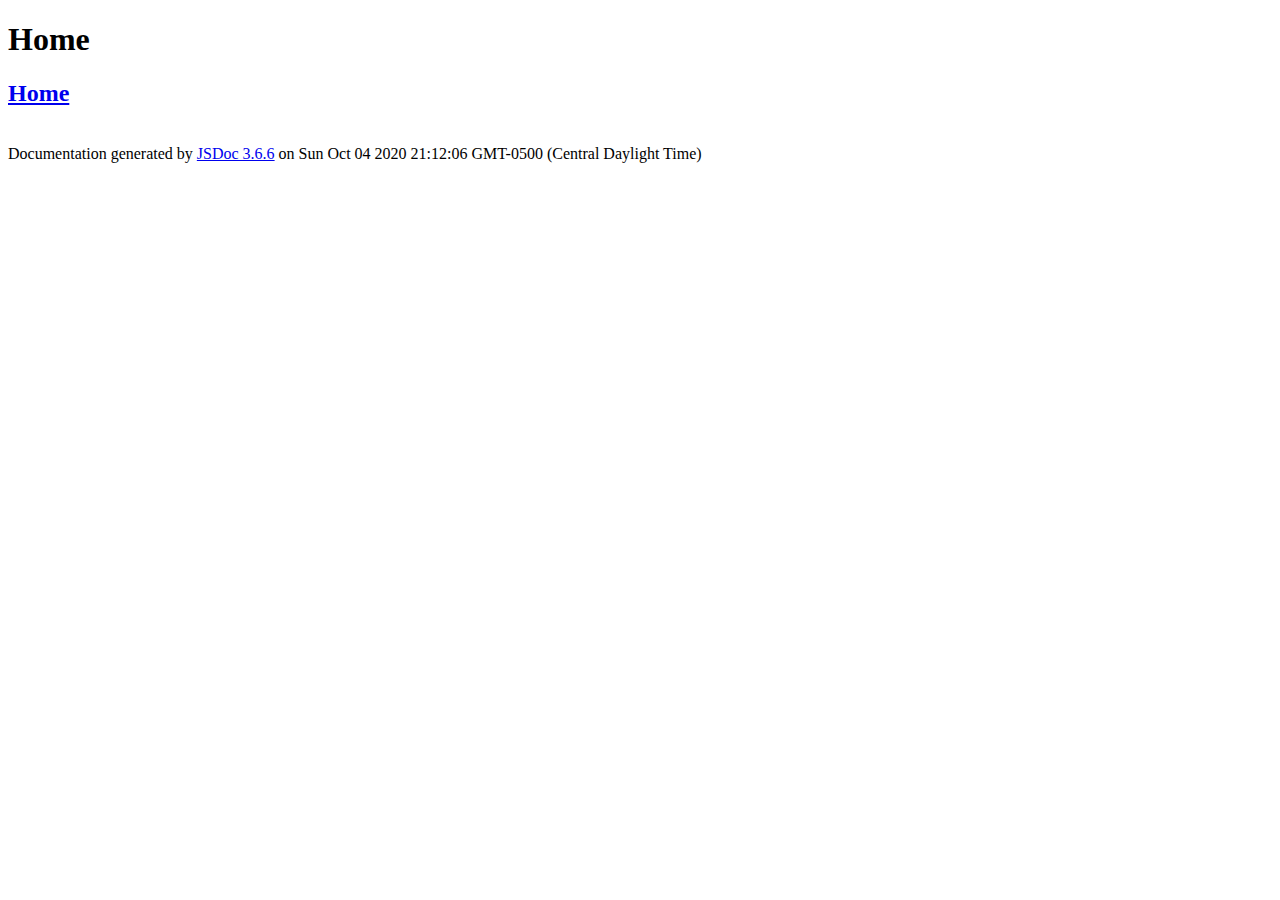
==== documentation/index.html @ 9e8790c0 "Updated documentation html files" ====
<!DOCTYPE html>
<html lang="en">
<head>
    <meta charset="utf-8">
    <title>JSDoc: Home</title>

    <script src="scripts/prettify/prettify.js"> </script>
    <script src="scripts/prettify/lang-css.js"> </script>
    <!--[if lt IE 9]>
      <script src="//html5shiv.googlecode.com/svn/trunk/html5.js"></script>
    <![endif]-->
    <link type="text/css" rel="stylesheet" href="styles/prettify-tomorrow.css">
    <link type="text/css" rel="stylesheet" href="styles/jsdoc-default.css">
</head>

<body>

<div id="main">

    <h1 class="page-title">Home</h1>

    



    


    <h3> </h3>










    









</div>

<nav>
    <h2><a href="index.html">Home</a></h2>
</nav>

<br class="clear">

<footer>
    Documentation generated by <a href="https://github.com/jsdoc/jsdoc">JSDoc 3.6.6</a> on Sun Oct 04 2020 21:12:06 GMT-0500 (Central Daylight Time)
</footer>

<script> prettyPrint(); </script>
<script src="scripts/linenumber.js"> </script>
</body>
</html>
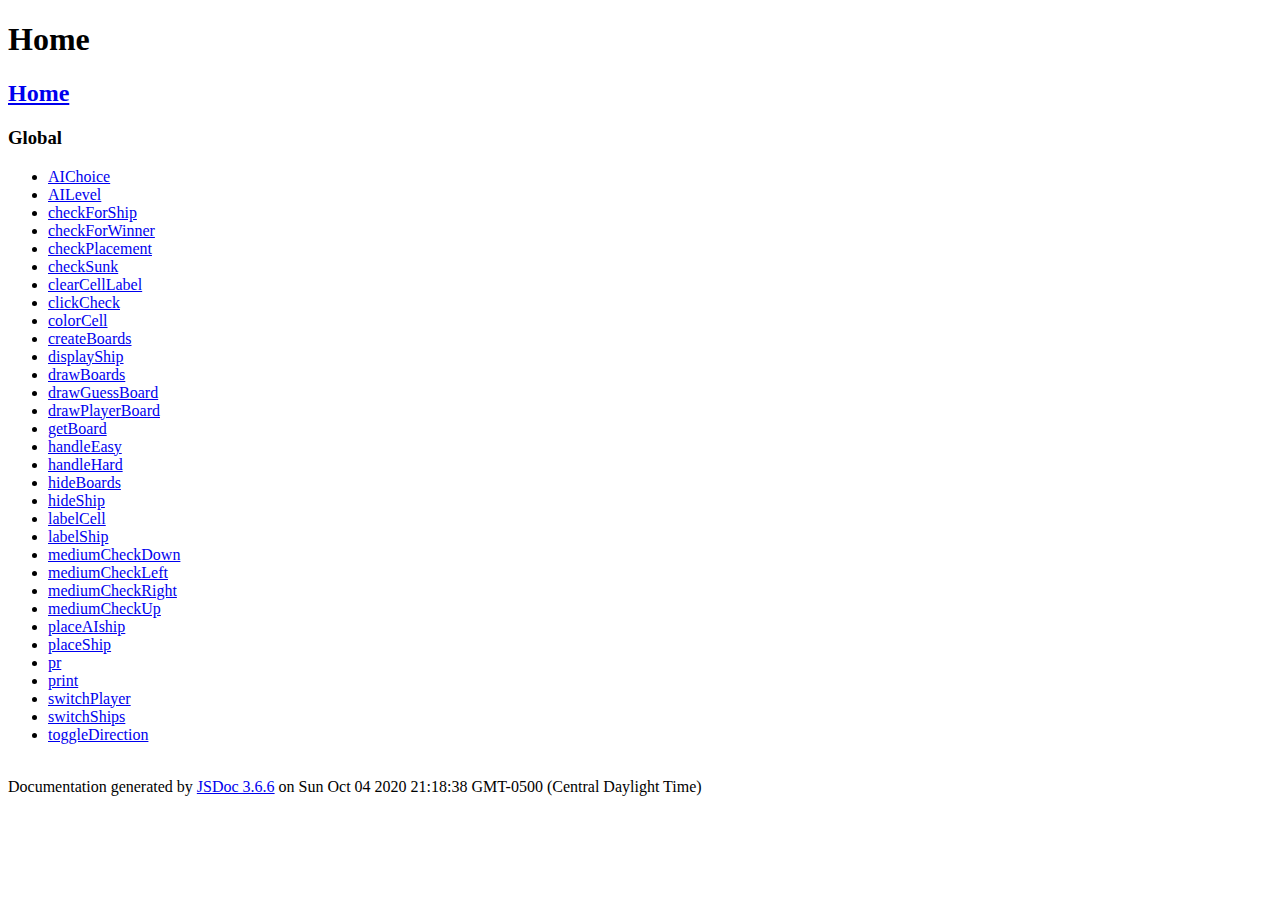
==== commit d5b0a3aa: "commenting" ====
--- a/documentation/index.html
+++ b/documentation/index.html
@@ -50,13 +50,13 @@
 </div>
 
 <nav>
-    <h2><a href="index.html">Home</a></h2>
+    <h2><a href="index.html">Home</a></h2><h3>Global</h3><ul><li><a href="global.html#AIChoice">AIChoice</a></li><li><a href="global.html#AILevel">AILevel</a></li><li><a href="global.html#checkForShip">checkForShip</a></li><li><a href="global.html#checkForWinner">checkForWinner</a></li><li><a href="global.html#checkPlacement">checkPlacement</a></li><li><a href="global.html#checkSunk">checkSunk</a></li><li><a href="global.html#clearCellLabel">clearCellLabel</a></li><li><a href="global.html#clickCheck">clickCheck</a></li><li><a href="global.html#colorCell">colorCell</a></li><li><a href="global.html#createBoards">createBoards</a></li><li><a href="global.html#displayShip">displayShip</a></li><li><a href="global.html#drawBoards">drawBoards</a></li><li><a href="global.html#drawGuessBoard">drawGuessBoard</a></li><li><a href="global.html#drawPlayerBoard">drawPlayerBoard</a></li><li><a href="global.html#getBoard">getBoard</a></li><li><a href="global.html#handleEasy">handleEasy</a></li><li><a href="global.html#handleHard">handleHard</a></li><li><a href="global.html#hideBoards">hideBoards</a></li><li><a href="global.html#hideShip">hideShip</a></li><li><a href="global.html#labelCell">labelCell</a></li><li><a href="global.html#labelShip">labelShip</a></li><li><a href="global.html#mediumCheckDown">mediumCheckDown</a></li><li><a href="global.html#mediumCheckLeft">mediumCheckLeft</a></li><li><a href="global.html#mediumCheckRight">mediumCheckRight</a></li><li><a href="global.html#mediumCheckUp">mediumCheckUp</a></li><li><a href="global.html#placeAIship">placeAIship</a></li><li><a href="global.html#placeShip">placeShip</a></li><li><a href="global.html#pr">pr</a></li><li><a href="global.html#print">print</a></li><li><a href="global.html#switchPlayer">switchPlayer</a></li><li><a href="global.html#switchShips">switchShips</a></li><li><a href="global.html#toggleDirection">toggleDirection</a></li></ul>
 </nav>
 
 <br class="clear">
 
 <footer>
-    Documentation generated by <a href="https://github.com/jsdoc/jsdoc">JSDoc 3.6.6</a> on Sun Oct 04 2020 21:12:06 GMT-0500 (Central Daylight Time)
+    Documentation generated by <a href="https://github.com/jsdoc/jsdoc">JSDoc 3.6.6</a> on Sun Oct 04 2020 21:18:38 GMT-0500 (Central Daylight Time)
 </footer>
 
 <script> prettyPrint(); </script>
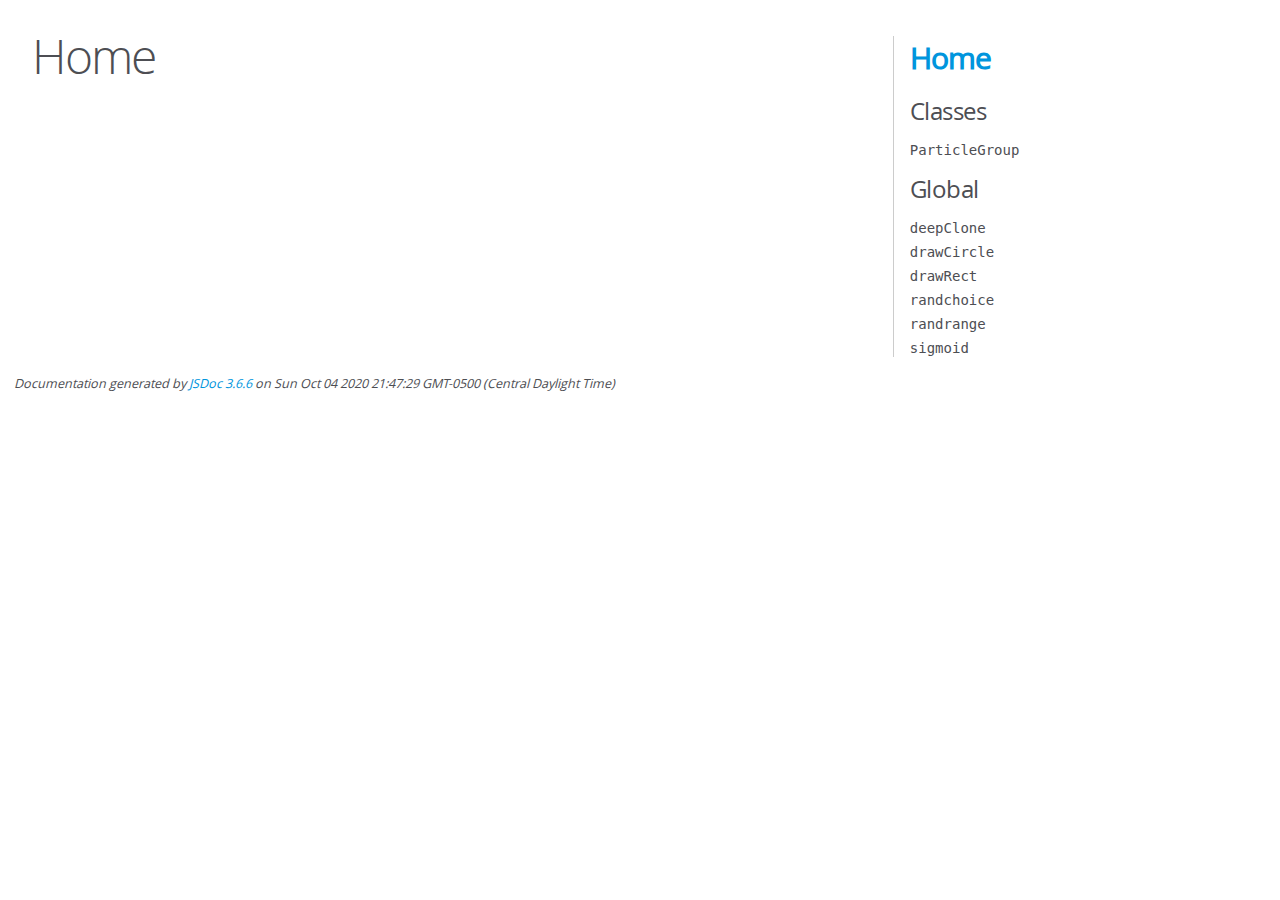
==== commit 888e233f: "Added documentation html files" ====
--- a/documentation/index.html
+++ b/documentation/index.html
@@ -50,13 +50,13 @@
 </div>
 
 <nav>
-    <h2><a href="index.html">Home</a></h2><h3>Global</h3><ul><li><a href="global.html#AIChoice">AIChoice</a></li><li><a href="global.html#AILevel">AILevel</a></li><li><a href="global.html#checkForShip">checkForShip</a></li><li><a href="global.html#checkForWinner">checkForWinner</a></li><li><a href="global.html#checkPlacement">checkPlacement</a></li><li><a href="global.html#checkSunk">checkSunk</a></li><li><a href="global.html#clearCellLabel">clearCellLabel</a></li><li><a href="global.html#clickCheck">clickCheck</a></li><li><a href="global.html#colorCell">colorCell</a></li><li><a href="global.html#createBoards">createBoards</a></li><li><a href="global.html#displayShip">displayShip</a></li><li><a href="global.html#drawBoards">drawBoards</a></li><li><a href="global.html#drawGuessBoard">drawGuessBoard</a></li><li><a href="global.html#drawPlayerBoard">drawPlayerBoard</a></li><li><a href="global.html#getBoard">getBoard</a></li><li><a href="global.html#handleEasy">handleEasy</a></li><li><a href="global.html#handleHard">handleHard</a></li><li><a href="global.html#hideBoards">hideBoards</a></li><li><a href="global.html#hideShip">hideShip</a></li><li><a href="global.html#labelCell">labelCell</a></li><li><a href="global.html#labelShip">labelShip</a></li><li><a href="global.html#mediumCheckDown">mediumCheckDown</a></li><li><a href="global.html#mediumCheckLeft">mediumCheckLeft</a></li><li><a href="global.html#mediumCheckRight">mediumCheckRight</a></li><li><a href="global.html#mediumCheckUp">mediumCheckUp</a></li><li><a href="global.html#placeAIship">placeAIship</a></li><li><a href="global.html#placeShip">placeShip</a></li><li><a href="global.html#pr">pr</a></li><li><a href="global.html#print">print</a></li><li><a href="global.html#switchPlayer">switchPlayer</a></li><li><a href="global.html#switchShips">switchShips</a></li><li><a href="global.html#toggleDirection">toggleDirection</a></li></ul>
+    <h2><a href="index.html">Home</a></h2><h3>Classes</h3><ul><li><a href="ParticleGroup.html">ParticleGroup</a></li></ul><h3>Global</h3><ul><li><a href="global.html#deepClone">deepClone</a></li><li><a href="global.html#drawCircle">drawCircle</a></li><li><a href="global.html#drawRect">drawRect</a></li><li><a href="global.html#randchoice">randchoice</a></li><li><a href="global.html#randrange">randrange</a></li><li><a href="global.html#sigmoid">sigmoid</a></li></ul>
 </nav>
 
 <br class="clear">
 
 <footer>
-    Documentation generated by <a href="https://github.com/jsdoc/jsdoc">JSDoc 3.6.6</a> on Sun Oct 04 2020 21:18:38 GMT-0500 (Central Daylight Time)
+    Documentation generated by <a href="https://github.com/jsdoc/jsdoc">JSDoc 3.6.6</a> on Sun Oct 04 2020 21:47:29 GMT-0500 (Central Daylight Time)
 </footer>
 
 <script> prettyPrint(); </script>
--- a/documentation/styles/jsdoc-default.css
+++ b/documentation/styles/jsdoc-default.css
@@ -0,0 +1,358 @@
+@font-face {
+    font-family: 'Open Sans';
+    font-weight: normal;
+    font-style: normal;
+    src: url('../fonts/OpenSans-Regular-webfont.eot');
+    src:
+        local('Open Sans'),
+        local('OpenSans'),
+        url('../fonts/OpenSans-Regular-webfont.eot?#iefix') format('embedded-opentype'),
+        url('../fonts/OpenSans-Regular-webfont.woff') format('woff'),
+        url('../fonts/OpenSans-Regular-webfont.svg#open_sansregular') format('svg');
+}
+
+@font-face {
+    font-family: 'Open Sans Light';
+    font-weight: normal;
+    font-style: normal;
+    src: url('../fonts/OpenSans-Light-webfont.eot');
+    src:
+        local('Open Sans Light'),
+        local('OpenSans Light'),
+        url('../fonts/OpenSans-Light-webfont.eot?#iefix') format('embedded-opentype'),
+        url('../fonts/OpenSans-Light-webfont.woff') format('woff'),
+        url('../fonts/OpenSans-Light-webfont.svg#open_sanslight') format('svg');
+}
+
+html
+{
+    overflow: auto;
+    background-color: #fff;
+    font-size: 14px;
+}
+
+body
+{
+    font-family: 'Open Sans', sans-serif;
+    line-height: 1.5;
+    color: #4d4e53;
+    background-color: white;
+}
+
+a, a:visited, a:active {
+    color: #0095dd;
+    text-decoration: none;
+}
+
+a:hover {
+    text-decoration: underline;
+}
+
+header
+{
+    display: block;
+    padding: 0px 4px;
+}
+
+tt, code, kbd, samp {
+    font-family: Consolas, Monaco, 'Andale Mono', monospace;
+}
+
+.class-description {
+    font-size: 130%;
+    line-height: 140%;
+    margin-bottom: 1em;
+    margin-top: 1em;
+}
+
+.class-description:empty {
+    margin: 0;
+}
+
+#main {
+    float: left;
+    width: 70%;
+}
+
+article dl {
+    margin-bottom: 40px;
+}
+
+article img {
+  max-width: 100%;
+}
+
+section
+{
+    display: block;
+    background-color: #fff;
+    padding: 12px 24px;
+    border-bottom: 1px solid #ccc;
+    margin-right: 30px;
+}
+
+.variation {
+    display: none;
+}
+
+.signature-attributes {
+    font-size: 60%;
+    color: #aaa;
+    font-style: italic;
+    font-weight: lighter;
+}
+
+nav
+{
+    display: block;
+    float: right;
+    margin-top: 28px;
+    width: 30%;
+    box-sizing: border-box;
+    border-left: 1px solid #ccc;
+    padding-left: 16px;
+}
+
+nav ul {
+    font-family: 'Lucida Grande', 'Lucida Sans Unicode', arial, sans-serif;
+    font-size: 100%;
+    line-height: 17px;
+    padding: 0;
+    margin: 0;
+    list-style-type: none;
+}
+
+nav ul a, nav ul a:visited, nav ul a:active {
+    font-family: Consolas, Monaco, 'Andale Mono', monospace;
+    line-height: 18px;
+    color: #4D4E53;
+}
+
+nav h3 {
+    margin-top: 12px;
+}
+
+nav li {
+    margin-top: 6px;
+}
+
+footer {
+    display: block;
+    padding: 6px;
+    margin-top: 12px;
+    font-style: italic;
+    font-size: 90%;
+}
+
+h1, h2, h3, h4 {
+    font-weight: 200;
+    margin: 0;
+}
+
+h1
+{
+    font-family: 'Open Sans Light', sans-serif;
+    font-size: 48px;
+    letter-spacing: -2px;
+    margin: 12px 24px 20px;
+}
+
+h2, h3.subsection-title
+{
+    font-size: 30px;
+    font-weight: 700;
+    letter-spacing: -1px;
+    margin-bottom: 12px;
+}
+
+h3
+{
+    font-size: 24px;
+    letter-spacing: -0.5px;
+    margin-bottom: 12px;
+}
+
+h4
+{
+    font-size: 18px;
+    letter-spacing: -0.33px;
+    margin-bottom: 12px;
+    color: #4d4e53;
+}
+
+h5, .container-overview .subsection-title
+{
+    font-size: 120%;
+    font-weight: bold;
+    letter-spacing: -0.01em;
+    margin: 8px 0 3px 0;
+}
+
+h6
+{
+    font-size: 100%;
+    letter-spacing: -0.01em;
+    margin: 6px 0 3px 0;
+    font-style: italic;
+}
+
+table
+{
+    border-spacing: 0;
+    border: 0;
+    border-collapse: collapse;
+}
+
+td, th
+{
+    border: 1px solid #ddd;
+    margin: 0px;
+    text-align: left;
+    vertical-align: top;
+    padding: 4px 6px;
+    display: table-cell;
+}
+
+thead tr
+{
+    background-color: #ddd;
+    font-weight: bold;
+}
+
+th { border-right: 1px solid #aaa; }
+tr > th:last-child { border-right: 1px solid #ddd; }
+
+.ancestors, .attribs { color: #999; }
+.ancestors a, .attribs a
+{
+    color: #999 !important;
+    text-decoration: none;
+}
+
+.clear
+{
+    clear: both;
+}
+
+.important
+{
+    font-weight: bold;
+    color: #950B02;
+}
+
+.yes-def {
+    text-indent: -1000px;
+}
+
+.type-signature {
+    color: #aaa;
+}
+
+.name, .signature {
+    font-family: Consolas, Monaco, 'Andale Mono', monospace;
+}
+
+.details { margin-top: 14px; border-left: 2px solid #DDD; }
+.details dt { width: 120px; float: left; padding-left: 10px;  padding-top: 6px; }
+.details dd { margin-left: 70px; }
+.details ul { margin: 0; }
+.details ul { list-style-type: none; }
+.details li { margin-left: 30px; padding-top: 6px; }
+.details pre.prettyprint { margin: 0 }
+.details .object-value { padding-top: 0; }
+
+.description {
+    margin-bottom: 1em;
+    margin-top: 1em;
+}
+
+.code-caption
+{
+    font-style: italic;
+    font-size: 107%;
+    margin: 0;
+}
+
+.source
+{
+    border: 1px solid #ddd;
+    width: 80%;
+    overflow: auto;
+}
+
+.prettyprint.source {
+    width: inherit;
+}
+
+.source code
+{
+    font-size: 100%;
+    line-height: 18px;
+    display: block;
+    padding: 4px 12px;
+    margin: 0;
+    background-color: #fff;
+    color: #4D4E53;
+}
+
+.prettyprint code span.line
+{
+  display: inline-block;
+}
+
+.prettyprint.linenums
+{
+  padding-left: 70px;
+  -webkit-user-select: none;
+  -moz-user-select: none;
+  -ms-user-select: none;
+  user-select: none;
+}
+
+.prettyprint.linenums ol
+{
+  padding-left: 0;
+}
+
+.prettyprint.linenums li
+{
+  border-left: 3px #ddd solid;
+}
+
+.prettyprint.linenums li.selected,
+.prettyprint.linenums li.selected *
+{
+  background-color: lightyellow;
+}
+
+.prettyprint.linenums li *
+{
+  -webkit-user-select: text;
+  -moz-user-select: text;
+  -ms-user-select: text;
+  user-select: text;
+}
+
+.params .name, .props .name, .name code {
+    color: #4D4E53;
+    font-family: Consolas, Monaco, 'Andale Mono', monospace;
+    font-size: 100%;
+}
+
+.params td.description > p:first-child,
+.props td.description > p:first-child
+{
+    margin-top: 0;
+    padding-top: 0;
+}
+
+.params td.description > p:last-child,
+.props td.description > p:last-child
+{
+    margin-bottom: 0;
+    padding-bottom: 0;
+}
+
+.disabled {
+    color: #454545;
+}
